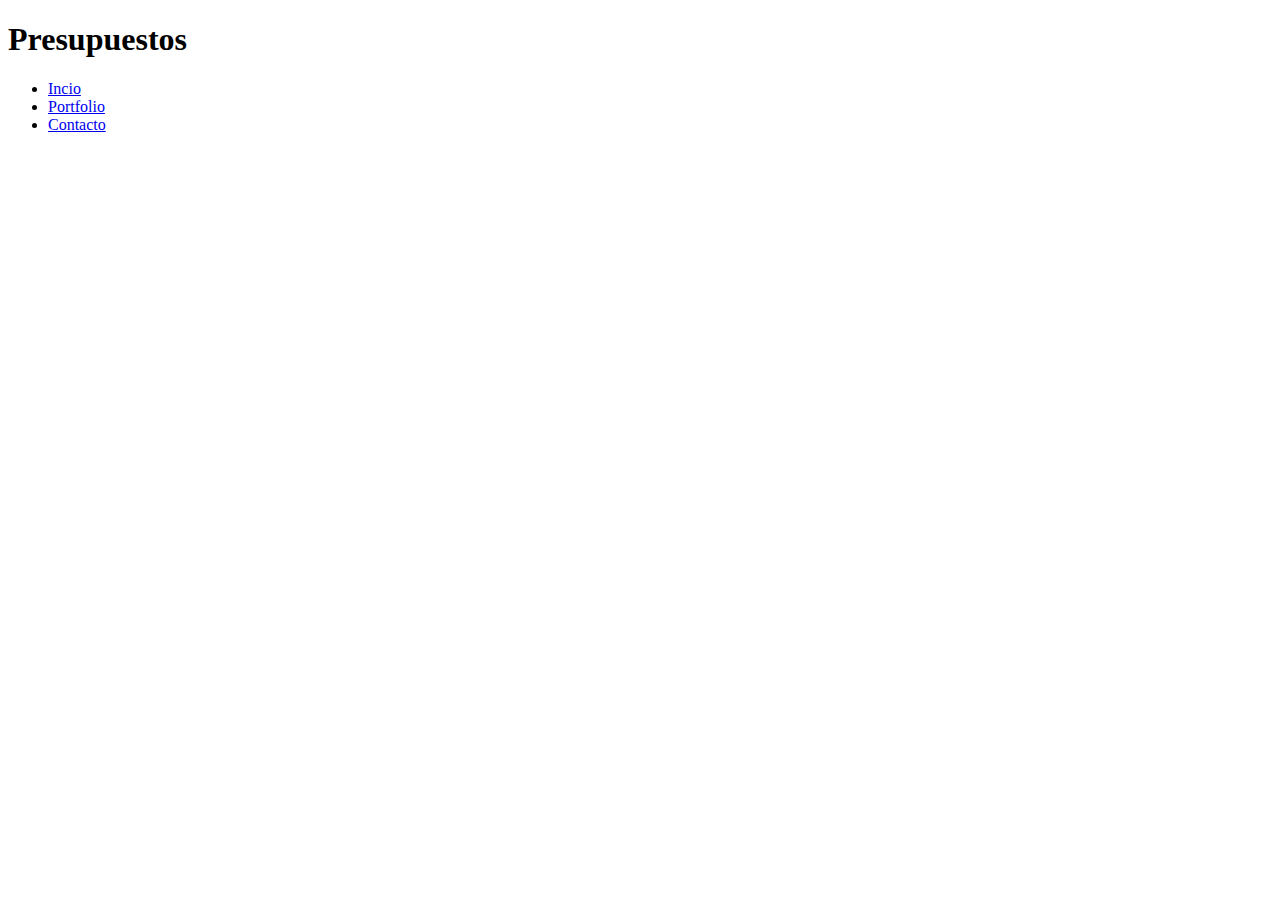
==== Pages/Budget.html @ 4ba07a1e "commit 1st" ====
<!DOCTYPE html>
<html lang="en">
<head>
    <meta charset="UTF-8">
    <meta name="viewport" content="width=device-width, initial-scale=1.0">
    <link rel="stylesheet" href="../CSS/budget.css">
    <title>Document</title>
</head>
<body>
    <h1>Presupuestos</h1>
    <ul>
        <li><a href="../index.html">Incio</a></li>
        <li><a href="../Pages/Porfolio.html">Portfolio</a></li>
        <li><a href="../Pages/Contact.html">Contacto</a></li>
      </ul>
</body>
</html>
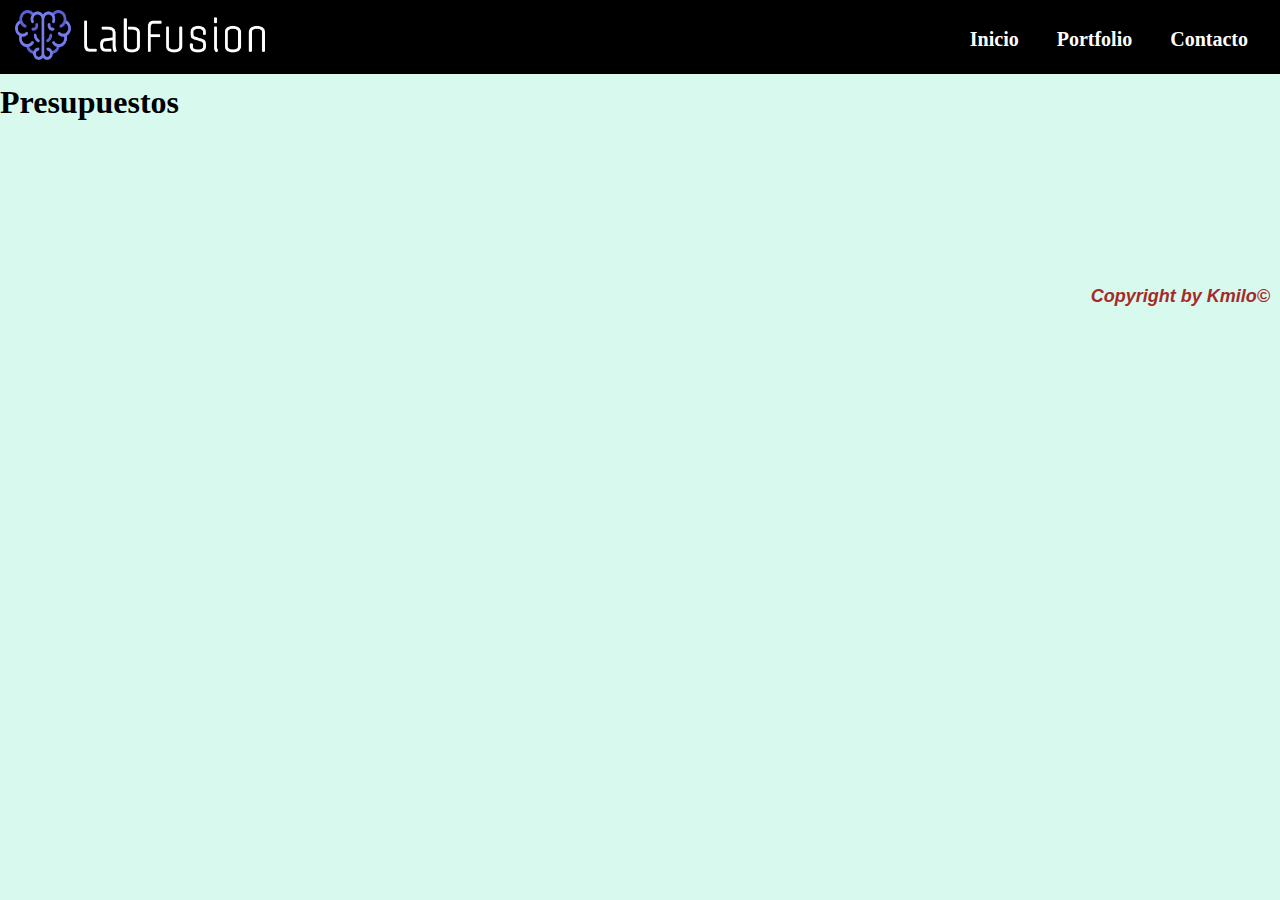
==== commit c1102fc3: "commit 3" ====
--- a/Pages/Budget.html
+++ b/Pages/Budget.html
@@ -1,17 +1,31 @@
 <!DOCTYPE html>
 <html lang="en">
-<head>
-    <meta charset="UTF-8">
-    <meta name="viewport" content="width=device-width, initial-scale=1.0">
-    <link rel="stylesheet" href="../CSS/budget.css">
+  <head>
+    <meta charset="UTF-8" />
+    <meta name="viewport" content="width=device-width, initial-scale=1.0" />
+    <link rel="stylesheet" href="../CSS/budget.css" />
     <title>Document</title>
-</head>
-<body>
+  </head>
+  <body>
+    <header>
+      <div class="Box-1">
+        <a href="/index.html"
+          ><img src="../Images/Frame_1_3.png" alt="Logo" class="Logo"
+        /></a>
+      </div>
+      <div class="Box-2">
+        <nav>
+          <ul>
+            <a href="../index.html"><li>Inicio</li></a>
+            <a href="./Porfolio.html"><li>Portfolio</li></a>
+            <a href="./Contact.html"><li>Contacto</li></a>
+          </ul>
+        </nav>
+      </div>
+    </header>
     <h1>Presupuestos</h1>
-    <ul>
-        <li><a href="../index.html">Incio</a></li>
-        <li><a href="../Pages/Porfolio.html">Portfolio</a></li>
-        <li><a href="../Pages/Contact.html">Contacto</a></li>
-      </ul>
-</body>
-</html>+    <footer class="Footer">
+      <p>Copyright by Kmilo&copy;</p>
+    </footer>
+  </body>
+</html>
--- a/CSS/budget.css
+++ b/CSS/budget.css
@@ -0,0 +1,95 @@
+/* nombre etiqueta  {
+    propiedad: valor;
+    propiedad: valor;
+
+}  */
+
+/* . + class {
+    propiedad: valor;
+    propiedad: valor;
+    propiedad: valor;
+
+} */
+
+/* Diseño Index */
+
+* {
+    margin: 0;
+    padding: 0;
+    box-sizing: border-box;
+  }
+  
+  body {
+    background-color: rgb(216, 250, 238);
+    width: auto;
+    height: auto;
+  }
+  
+  p {
+    font-size: large;
+    font-weight: bold;
+    font-family: "Franklin Gothic Medium", "Arial Narrow", Arial, sans-serif;
+  }
+  
+  header {
+    display: flex;
+    justify-content: space-between;
+    padding: 10px 15px;
+    background-color: rgb(0, 0, 0);
+    width: 100%;
+    overflow: auto;
+    margin-bottom: 10px;
+  }
+  
+  .Box-1{
+    display: flex;
+  }
+  
+  .Logo {
+    width: 250px;
+    height: 50px;
+    margin-right: 10px;
+  }
+  
+  nav{
+    padding-top: 17.5px ;
+  }
+  
+  ul li {
+    list-style: none;
+    display: inline-block;
+  }
+  
+  ul a {
+    font-size: 20px;
+    font-weight: bold;
+    text-decoration: none;
+    color: rgb(255, 255, 255);
+    background-color: transparent;
+    padding: 10px 15px;
+    margin: 2px;
+    margin-top: 15px;
+    -webkit-transition: all 500ms ease;
+    -o-transition: all 500ms ease;
+    transition: all 500ms ease;
+  }
+  
+  ul a:hover {
+    color: rgb(0, 0, 0);
+    background-color: rgb(255, 115, 0);
+    border-radius: 50px;
+  }
+  
+  footer {
+    font-size: 18px;
+    font-style: oblique;
+    color: brown;
+    height: 50px;
+    padding-right: 10px;
+    margin-top: 165px;
+    text-align: right;
+    -webkit-transition: all 500ms ease;
+    -o-transition: all 500ms ease;
+    transition: all 500ms ease;
+  }
+  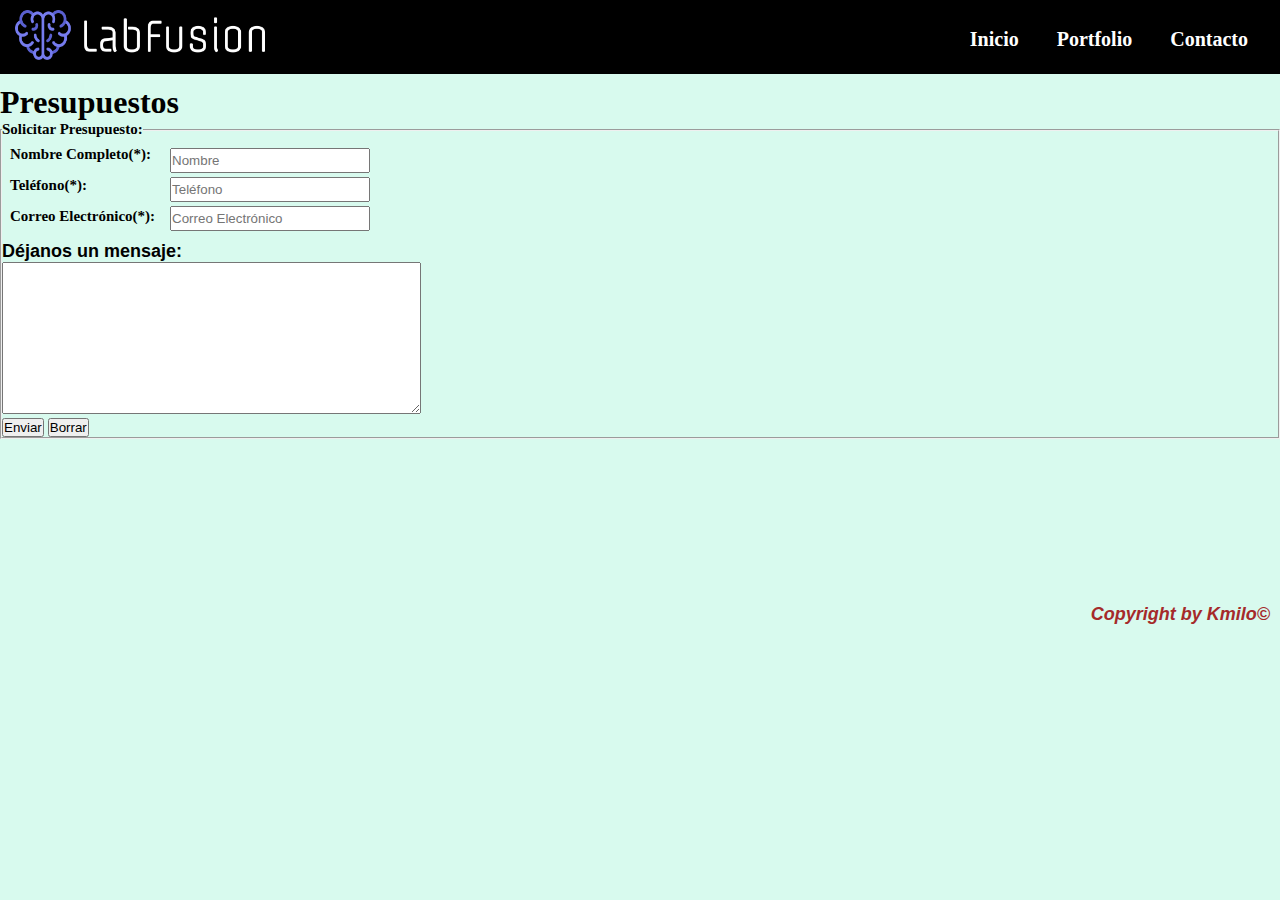
==== commit 002c30e6: "commit 5" ====
--- a/Pages/Budget.html
+++ b/Pages/Budget.html
@@ -24,6 +24,49 @@
       </div>
     </header>
     <h1>Presupuestos</h1>
+    <form action="./Greetings.html">
+      <fieldset>
+        <legend>Solicitar Presupuesto:</legend>
+        <div class="Info">
+          <div class="Lbl">
+          <label for="Name">Nombre Completo(*):</label>
+          <label for="Phone">Teléfono(*):</label>
+          <label for="Email">Correo Electrónico(*):</label>
+        </div>
+        <div class="Inn">
+          <input
+            type="text"
+            id="name"
+            required
+            placeholder="Nombre"
+            minlength="5"
+            maxlength="40"
+          />
+          <input
+            type="number"
+            id="phone"
+            required
+            placeholder="Teléfono"
+            minlength="9"
+            maxlength="11"
+          />
+          <input
+            type="email"
+            id="email"
+            required
+            placeholder="Correo Electrónico"
+          />
+        </div>
+      </div>
+        <div>
+          <p>Déjanos un mensaje:</p>
+          <textarea name="" id="" cols="50" rows="10"></textarea>
+        </div>
+        <input type="submit" value="Enviar" class="Submit" />
+        <input type="reset" value="Borrar" class="Reset" />
+      </form>
+      </fieldset>
+    </form>
     <footer class="Footer">
       <p>Copyright by Kmilo&copy;</p>
     </footer>
--- a/CSS/budget.css
+++ b/CSS/budget.css
@@ -79,6 +79,47 @@
     background-color: rgb(255, 115, 0);
     border-radius: 50px;
   }
+
+  legend {
+    font-size: 15px;
+    font-weight: bold;
+  }
+
+  .Info {
+    display: flex;
+    flex-direction: row;
+    align-items: center;
+    margin: auto;
+  }
+  
+  .Info div {
+    display: flex;
+    flex-direction: column;
+    padding: 5px;
+  }
+
+  .Lbl label {
+    font-size: 15px;
+    font-weight: bold;
+    margin: 3px;
+    height: 25px;
+  }
+  
+  .Inn input{
+    margin: 2px;
+    width: 200px;
+    height: 25px;
+  }
+  
+  .form-control,
+  .Selection {
+    font-size: 15px;
+    font-weight: bold;
+    margin: 2px;
+    width: 195px;
+    height: 25px;
+    background-color: rgb(130, 247, 235);
+  }
   
   footer {
     font-size: 18px;
